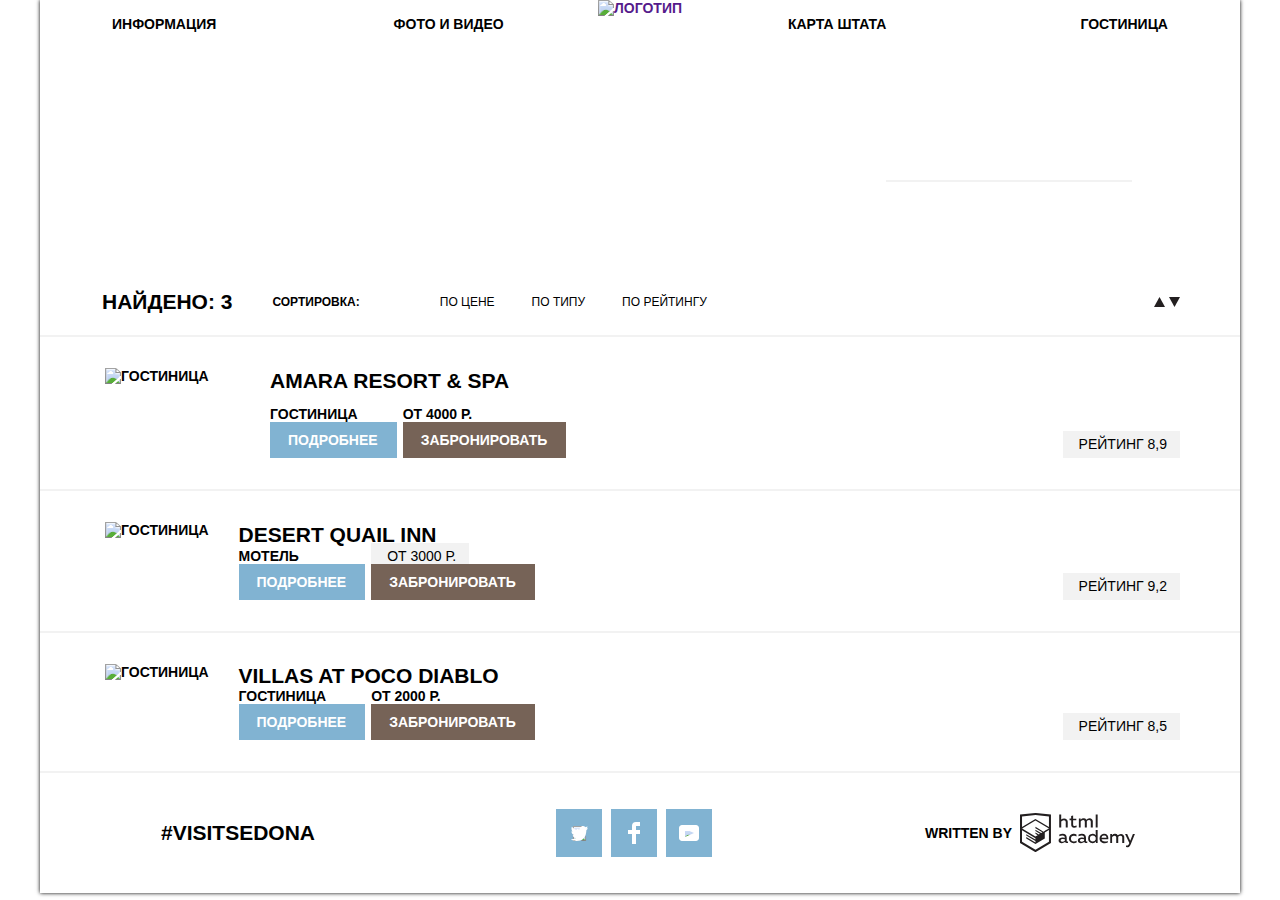
==== catalog.html @ 998e709a "Проект Седона" ====
<!doctype html>
<html lang="en">
<head>
    <meta charset="UTF-8">
    <meta name="viewport"
          content="width=device-width, user-scalable=no, initial-scale=1.0, maximum-scale=1.0, minimum-scale=1.0">
    <meta http-equiv="X-UA-Compatible" content="ie=edge">
    <title>Catalog</title>
    <link rel="stylesheet" href="css/style.css">
</head>
<body>
<div class="container">
<header class="main-header">
    <nav class="header-navigator">
        <a href=""><img class="header-image" src="img/logo/logo.png" alt="логотип"></a>
        <ul class="header-menu">
            <li class="header-menu-item"><a href="#">информация</a></li>
            <li class="header-menu-item"><a href="#">фото и видео</a></li>
            <li class="header-menu-item"><a href="#">карта штата</a></li>
            <li class="header-menu-item"><a href="#">гостиница</a></li>
        </ul>
    </nav>
</header>
<main class="main-catalog">
<section class="filter">
    <form class="catalog-form" action="">
    <div class="filter-form first">
        <fieldset class="filter-form-border">
            <label class="filter-form-title">инфраструктура:</label>
            <table class="filter-table">
                <tr class="filter-table-row">
                    <td class="table-row">
                        <label class="label-pool">
                        <input class="table-row-input" type="checkbox">
                        <span class="table-row-span"></span>
                    бассейн
                        </label>
                    </td>
                </tr>
                <tr class="filter-table-row">
                    <td class="table-row">
                        <label class="label-parking">
                            <input class="table-row-input" type="checkbox">
                        <span class="table-row-span"></span>
                        парковка
                        </label>
                    </td>
                </tr>
                <tr class="filter-table-row">
                    <td class="table-row">
                        <label class="label-net">
                        <input id="net" class="table-row-input" type="checkbox">
                        <span class="table-row-span"></span>
                        WI-Fi
                        </label>
                    </td>
                </tr>
            </table>
        </fieldset>
    </div>
    <div class="filter-form second">
        <fieldset class="filter-form-border">
            <legend align="left" class="filter-form-title">тип жилья:</legend>
            <table class="filter-table">
                <tr class="filter-table-row">
                    <td>
                        <label class="label-hotel">
                        <input class="table-row-input" type="checkbox">
                    <span class="table-row-span"></span>
                    гостиница
                        </label>
                    </td>
                </tr>
                <tr class="filter-table-row">
                    <td>
                        <label class="label-motel">
                        <input class="table-row-input" type="checkbox">
                        <span class="table-row-span"></span>
                        мотель
                        </label>
                    </td>
                </tr>
                <tr class="filter-table-row">
                    <td>
                        <label class="label-apartments">
                        <input  class="table-row-input" type="checkbox">
                        <span class="table-row-span"></span>
                        апартаменты
                        </label>
                    </td>
                </tr>
            </table>
        </fieldset>
    </div>
    <div class="filter-form third">
        <fieldset class="filter-form-border">
            <label for="range" class="filter-form-title">стоимость в сутки (р):</label>
            <div class="filter-form-wrapper">
            <table class="filter-controls">
                <tr class="filter-controls-row">
                    <td class="filter-controls-column min"></td>
                    <td class="filter-controls-column max"></td>
                </tr>
            </table>
            </div>
            <input id="range" min="0" max="10000" class="filter-form-range" type="range"><br>
            <button class="filter-form-button">показать</button>
        </fieldset>
    </div>
    </form>
</section>
<section class="sort">
    <b class="sort-title">Найдено: <span class="sort-title-quantity">3</span></b>
    <h2 class="sort-subhead">сортировка:</h2>
    <table class="sort-list">
        <tr>
            <td class="sort-item">
                <input class="sort-list-input" id="price-sort" type="radio">
                <label class="sort-list-label" for="price-sort">по цене</label>
            </td>
            <td class="sort-item">
                <input class="sort-list-input" id="type-sort" type="radio">
                <label class="sort-list-label" for="type-sort">по типу</label>
            </td>
            <td class="sort-item">
                <input class="sort-list-input" type="radio" id="raiting-sort">
                <label class="sort-list-label" for="raiting-sort">по рейтингу</label>
            </td>
        </tr>
    </table>
    <ul class="sort-menu">
        <li><a href="#"><svg xmlns="http://www.w3.org/2000/svg" width="11" height="10" viewBox="0 0 11 10"><path fill="#231F20" d="M5.5 0L0 10h11z"/></svg></a></li>

        <li><a href="#"><svg xmlns="http://www.w3.org/2000/svg" width="11" height="10" viewBox="0 0 11 10"><path fill="#231F20" d="M5.5 10L0 0h11"/></svg></a></li>
    </ul>

</section>
<section class="result">
    <ul class="research-list">
        <li class="item-list">
            <img class="item-list-pic" src="img/pics/hotel.png" width="135" height="90" alt="гостиница">
            <div class="item-wrapper-left">
                <h2 class="wrapper-state">amara resort & spa</h2>
                <div class="inside-wrapper">
                <div class="item-wrapper-description">
                    <span>гостиница</span><br>
                    <button class="item-button details">подробнее</button>
                </div>
                <div class="item-wrapper-description">
                    <span>от 4000 р.</span><br>
                    <button class="item-button book">забронировать</button>
                </div>
                </div>
            </div>
            <div class="item-wrapper-right">
                <ul class="wrapper-left-menu">
                    <li class="left-menu-item"></li>
                    <li class="left-menu-item"></li>
                    <li class="left-menu-item"></li>
                    <li class="left-menu-item"></li>
                </ul>
                <span class="item-raiting">рейтинг 8,9</span>
            </div>
        </li>
        <li class="item-list">
            <img src="img/pics/motel.png" alt="гостиница">
            <div class="item-wrapper-left">
                <h2 class="wrapper-state">desert quail inn</h2>
                <div class="inside-wrapper">
                    <div class="item-wrapper-description">
                        <span>мотель</span><br>
                        <button class="item-button details">подробнее</button>
                    </div>
                    <div class="item-wrapper-description">
                        <span class="item-raiting">от 3000 р.</span><br>
                        <button class="item-button book">забронировать</button>
                    </div>
                </div>
            </div>
            <div class="item-wrapper-right">
                <ul class="wrapper-left-menu">
                    <li class="left-menu-item"></li>
                    <li class="left-menu-item"></li>
                    <li class="left-menu-item"></li>
                </ul>
                <span class="item-raiting">рейтинг 9,2</span>
            </div>
        </li>
        <li class="item-list">
            <img src="img/pics/apartament.png" alt="гостиница">
            <div class="item-wrapper-left">
                <h2>villas at poco diablo</h2>
                <div class="inside-wrapper">
                    <div class="item-wrapper-description">
                        <span>гостиница</span><br>
                        <button class="item-button details">подробнее</button>
                    </div>
                    <div class="item-wrapper-description">
                        <span>от 2000 р.</span><br>
                        <button class="item-button book">забронировать</button>
                    </div>
                </div>
            </div>
            <div class="item-wrapper-right">
                <ul class="wrapper-left-menu">
                    <li class="left-menu-item"></li>
                    <li class="left-menu-item"></li>
                </ul>
                <span class="item-raiting">рейтинг 8,5</span>
            </div>
        </li>
    </ul>
</section>
</main>
    <footer class="main-footer">
        <div class="footer-LeftColumn column-size">
            <p class="footer-address">#visitsedona</p>
        </div>
        <div class="footer-CenterColumn column-size">
            <ul class="footer-menu">
                <li class="footer-menu-item">
                    <a href="https://twitter.com/explore">
                    <svg xmlns="http://www.w3.org/2000/svg" xmlns:xlink="http://www.w3.org/1999/xlink" width="17" height="15" viewBox="0 0 17 15">
                        <image overflow="visible" width="17" height="15" xlink:href="t.png"/><path fill="#FFF" d="M10.95.144c1.685-.496 2.984.27 3.577 1.179.673-.231 1.331-.481 2.011-.708a2.345 2.345 0 0 1-.857 1.768c.685.17 1.304-.491 1.304-.491-.169 1-1.006
                 1.788-1.563 2.024-.231 6.75-3.175 11.217-10.077 11.082h-.446c-.41 0-4.164-.46-4.898-1.887 2.271.196 3.893-.422 4.693-1.177-.96-.3-2.679-.477-2.979-2.95.349.106.564.228 1.19.119C1.705 8.247.374 7.53.448 5.33c.285.328 1.067.536 1.34.472C1.085 5.561-.182 2.442.894.85c1.818 1.854 3.735 3.606 7.152 3.773C8.254 2.33 9.183.793 10.95.144z"/></svg>
                    </a>
                </li>
                <li class="footer-menu-item">
                    <a href="https://www.facebook.com/">
                    <svg xmlns="http://www.w3.org/2000/svg" width="12" height="22" viewBox="0 0 12 22">
                        <path fill="#FFF" d="M12 4V0H8a4 4 0 0 0-4 4v4H0v4h4v10h4V12h4V8H8V4h4z"/></svg>
                    </a>
                </li>
                <li class="footer-menu-item">
                    <a href="https://www.youtube.com">
                    <svg xmlns="http://www.w3.org/2000/svg"
                         xmlns:xlink="http://www.w3.org/1999/xlink" width="20" height="16" viewBox="0 0 20 16"><image overflow="visible" width="20" height="16" xlink:href="youtube.png"/>
                        <path fill="#FFF" d="M17 0H3C1.35 0 0 1.35 0 3v10c0 1.65 1.35 3 3 3h14c1.65 0 3-1.35 3-3V3c0-1.65-1.35-3-3-3zM6.027 11.998V4.002L15.014 8l-8.987 3.998z"/></svg>
                    </a>
                </li>
            </ul>
        </div>
        <div class="footer-RightColumn column-size">
            <span>written by</span>
            <div class="RightColumn-wrapper">
                <a href="https://learn.javascript.ru/">
                <svg id="Layer_1" data-name="Layer 1" xmlns="http://www.w3.org/2000/svg" viewBox="0 0 108.08 36.85"><title>logo-htmlacademy-small1</title><path d="M44.61,26.88a2,2,0,0,0,.55-0.1v1.33a3.25,3.25,0,0,1-1.18.21,1.67,1.67,0,0,1-1.67-1,4.84,4.84,0,0,1-3.14,1.08c-1.51,0-2.91-.83-2.91-2.55,0-2.13,2-2.79,3.71-2.79a11.08,11.08,0,0,1,2.17.25v-0.3c0-1-.76-1.77-2.19-1.77a7.42,7.42,0,0,0-3,.64v-1.7a10.21,10.21,0,0,1,3.19-.55c2.36,0,3.81,1.12,3.81,3.65v3a0.54,0.54,0,0,0,.49.59h0.17Zm-6.44-1.13A1.35,1.35,0,0,0,39.63,27h0.11a3.39,3.39,0,0,0,2.41-1V24.58a9.72,9.72,0,0,0-1.81-.21c-1,0-2.16.33-2.16,1.38h0Zm12.36-6.11a5,5,0,0,1,2.57.64V22a4.08,4.08,0,0,0-2.3-.7,2.75,2.75,0,1,0,0,5.49,5,5,0,0,0,2.43-.64v1.71a6.27,6.27,0,0,1-2.76.57A4.21,4.21,0,0,1,46,24.51q0-.21,0-0.41a4.32,4.32,0,0,1,4.18-4.46h0.38Zm12.17,7.24a2,2,0,0,0,.55-0.1v1.33a3.25,3.25,0,0,1-1.18.21,1.67,1.67,0,0,1-1.67-1,4.84,4.84,0,0,1-3.14,1.08c-1.51,0-2.91-.83-2.91-2.55,0-2.13,2-2.79,3.71-2.79a11.08,11.08,0,0,1,2.17.25v-0.3c0-1-.76-1.77-2.19-1.77a7.42,7.42,0,0,0-3,.64v-1.7a10.21,10.21,0,0,1,3.19-.55c2.36,0,3.81,1.12,3.81,3.65v3a0.54,0.54,0,0,0,.49.59h0.17Zm-6.44-1.13A1.35,1.35,0,0,0,57.73,27h0.11a3.39,3.39,0,0,0,2.41-1V24.58a9.72,9.72,0,0,0-1.81-.21c-1.06,0-2.16.33-2.16,1.38h0ZM73,16V28.2H71.35V26.88a3.88,3.88,0,0,1-3.19,1.54,4.4,4.4,0,0,1,0-8.78,3.81,3.81,0,0,1,3,1.3V16H73Zm-4.53,5.22a2.76,2.76,0,1,0,0,5.52A2.86,2.86,0,0,0,71.15,25V23A2.91,2.91,0,0,0,68.49,21.27ZM79,19.64c3.31,0,4.46,2.68,3.92,5.09H76.7c0.21,1.5,1.67,2.11,3.19,2.11a6.11,6.11,0,0,0,2.64-.59v1.6a7.14,7.14,0,0,1-3,.57C77,28.42,74.78,27,74.78,24a4.18,4.18,0,0,1,4-4.39H79Zm0.09,1.54a2.28,2.28,0,0,0-2.44,2.1v0.06H81.3A2,2,0,0,0,79.13,21.18Zm5.73,7V19.87h1.65v1a3.81,3.81,0,0,1,2.78-1.27A2.86,2.86,0,0,1,91.89,21a4.12,4.12,0,0,1,2.91-1.33A3.06,3.06,0,0,1,98,23V28.2h-1.9V23.05a1.59,1.59,0,0,0-1.42-1.75H94.42a2.8,2.8,0,0,0-2.07,1.12V28.2h-1.9V23.05A1.59,1.59,0,0,0,89,21.31H88.8a3,3,0,0,0-2.21,1.29v5.63H84.86Zm21.31-8.33h1.9l-3.91,9.46c-0.9,2.17-2.09,2.86-3.35,2.86a4.76,4.76,0,0,1-1.1-.14V30.46a2.86,2.86,0,0,0,.85.12c0.9,0,1.58-.64,2.07-1.9l0.17-.42-4-8.4h2l2.86,6.29ZM38.73,1.46V6.22a3.81,3.81,0,0,1,2.7-1.14,3.25,3.25,0,0,1,3.44,3.4v5.15H43V8.72a1.81,1.81,0,0,0-1.61-2h-0.3a2.93,2.93,0,0,0-2.32,1.39v5.52h-1.9V1.46h1.9ZM49.94,2.31v3h3V6.91h-3v3.81c0,1.1.5,1.46,1.58,1.46a4.49,4.49,0,0,0,1.69-.33v1.6A6.8,6.8,0,0,1,51,13.8a2.55,2.55,0,0,1-2.86-2.74V6.89H46.58V5.26h1.5V2.74Zm5.4,11.31V5.28H57v1A3.81,3.81,0,0,1,59.77,5a2.86,2.86,0,0,1,2.6,1.33A4.12,4.12,0,0,1,65.28,5,3.06,3.06,0,0,1,68.44,8.4v5.21h-1.9V8.46a1.59,1.59,0,0,0-1.42-1.75H64.89a2.8,2.8,0,0,0-2.07,1.12v5.78h-1.9V8.46A1.59,1.59,0,0,0,59.5,6.71H59.27A3,3,0,0,0,57.06,8v5.63H55.34ZM71.17,1.45H73V13.6H71.17V1.45ZM14.71,0H14.55L0,1.54V28.21l14.55,8.66,14.55-8.66V1.54Zm12.5,27.1L14.55,34.64,1.9,27.12V16.18l12.59,7.5V25L5.86,19.9v1.31l8.68,5.21v1.39L5.87,22.65V24l8.68,5.21,8.75-5.24V18.31L27.2,16V27.12Zm0-12.53-3.48,2-1.6,1L14.51,13v1.31L21,18.23H21l-0.14.09-1,.54-5.37-3.2V17l4.24,2.52-1,.67-3.2-1.9v1.31l2.1,1.24L14.5,22.1,2,14.65,14.51,7.11Zm0-1.32L14.49,5.76,1.91,13.25v-10L14.56,1.92,27.21,3.25v10h0Z" transform="translate(0 -0.02)" fill="#231f20"/></svg>
                </a>
            </div>
        </div>

    </footer>
</div>
<script src="js/catalog.js"></script>
</body>
</html>
---- css/style.css ----
*{
    margin:0;
    padding:0;
}

body{
    margin:0;
    padding:0;
    font-family:"PT Sans","Arial",sans-serif;
    font-size:14px;
    font-weight: 700;
    text-transform: uppercase;
}

.wrapper{
    width:1200px;
    min-height: 300px;
    margin:auto;
    box-shadow:0 0 13px 0;
}

.main-header{
    width:100%;
}

.header-navigator{
    width:88%;
    position:relative;
    margin:auto;
}

.header-menu{
    width:100%;
    display: flex;
    justify-content: space-between;
}

.header-menu-item{
    width:20%;
    padding-top: 11px;
    padding-bottom: 11px;
}

.header-menu-item a{
    cursor:pointer;
}

.header-menu-item:nth-child(3){
    text-align:right;
}

.header-menu-item:nth-child(4){
text-align:right;
}

.header-image{
    position:absolute;
    left:50%;
    transform: translateX(-50%);
    z-index: 10;
}

.header-menu-item{
    list-style: none;
}

.header-menu-item a{
    text-decoration:none;
    font-family: "PT Sans", sans-serif;
    font-size:14px;
    line-height: 26px;
    color:rgb(0,0,0);

}
.welcome{
    width: 100%;
    position:relative;
    z-index: 0;
    min-height:509px;
    background: url("../img/logo/welcome.png") no-repeat center,
    url("../img/backgrounds/Shape.png") no-repeat bottom,
    url("../img/backgrounds/back.png");

}


.advantages-introduction{
    font-family:"PT Sans",sans-serif;
    font-size: 21px;
    line-height: 26px;
    color:rgb(0,0,0);
    padding-top: 61px;
    padding-bottom:25px;
    text-align:center;
}

.advantages-reasons{
    font-family: "PT Sans", sans-serif;
    font-size:14px;
    line-height: 26px;
    font-weight: normal;
    text-align: center;
    padding-bottom:50px;
}

.advantages-list{
    list-style-type: none;
    margin:0;
    padding:0;
    display: flex;
    flex-wrap:wrap;
}

.advantages-list-item{
    width:100%;
    display: flex;
    flex-direction: row;
    flex-wrap:wrap;
}


.list-item-text{
  width:33%;
    background-color:rgb(129,179,210);
    padding-top: 46px;
    text-align:center;

}

.item-text-wrapper{
   color:white;
    width:281px;
    height:146px;
    margin: auto;
    display: flex;
    padding-bottom:64px;
    flex-direction:column;
    justify-content: space-between;
}

.text-wrapper-state{
    font-family: "PT Sans", sans-serif;
    line-height:26px;
    font-size:21px;
}

.text-wrapper-number{
    font-family: "PT Sans", sans-serif;
    font-size:14px;
    line-height: 21px;
    font-weight: normal;
}

.text-wrapper-number::before{
    content: '- ';
}

.text-wrapper-number::after{
    content:' -';
}

.text-wrapper-description{
    font-family:"PT Sans",sans-serif;
    font-size:14px;
    line-height: 21px;
    font-weight: normal;
}

.list-item-picture{
    width:67%;
    height: 256px;
  background: url("../img/backgrounds/saloon.png") no-repeat;
    background-size:100%;
}

.advantages-sublist{
    list-style-type: none;
    width:100%;
    display: flex;
}

.sublist-size{
    height: 332px;
}

.advantages-size{
    height:256px;
    background-color: rgb(238,238,238);
}


.sublist-item{
    width:33.3%;
    text-align:center;
    padding-top: 60px;
    box-sizing: border-box;
}

.sublist-item-container{
    width:252px;
    height: 81px;

    margin: 32px auto;
    display: flex;
    flex-direction: column;
    justify-content: space-between;
}

.sublist-item-wrapper{
    width:208px;
    height:143px;
    margin:auto;
    display: flex;
    flex-direction:column;
    justify-content: space-between;
}


.curiosity{
    min-height:293px;
    background-color: rgb(255,255,255);
    text-align: center;

    box-sizing: border-box;
    padding-top:58px;
}

.curiosity-wrapper{
    width:434px;
    min-height:96px;
    display: flex;
    flex-direction: column;
    justify-content: space-between;
    margin: auto;
}

.curiosity-state{
    font-family:"PT Sans",sans-serif;
    font-size:30px;
    line-height: 36px;
}

.curiosity-text{
    font-weight: normal;
}

.button{
    font-family: "PT Sans", sans-serif;
    font-size: 21px;
    line-height: 26px;
    text-transform: uppercase;
    font-weight:normal;
    padding:35px 137px;
    background-color:rgb(118,99,87);
    color:rgb(255,255,255);
    margin-top:39px;
    cursor:pointer;
    border:none;
}

.button:hover{
    background-color:rgb(96,78,67);
}

.button:active{
    background-color: rgb(80,62,51);
}

.section-form{
    position:absolute;
    background-color: rgb(255,255,255);
    width: 568px;
    height: 395px;
    left:50%;
    transform:translateX(-50%);
    z-index:1;
    box-shadow: 0 0 4px 0 black;
    box-sizing:border-box;
    padding:55px;
}

.form-search-none{
    display: none;
}




.form-search{
    width:459px;
    min-height: 173px;
}

.field-wrapper{
    min-height: 38px;

    margin:0;
    display: flex;
    align-items: center;
    position: relative;
}

.field-wrapper:nth-child(2){
    margin-top: 29px;
}

.field-wrapper:nth-child(3){
    margin-top: 29px;
    width: 49%;
    display: inline-flex;
    vertical-align: bottom;
}

.field-wrapper:nth-child(4){
    width:49%;
    display: inline-flex;
    vertical-align:bottom;
}

.btn{
    width: 38px;
    height: 38px;
    background-color:rgb(238,238,238);
}

.flex{
    display: flex;
}

.search-label{
    width:114px;
}

.kids{
    text-align:center;
}

.feedback-field{
    flex-grow:1;
    height: 38px;
    border:none;
    background:rgb(238,238,238);
    text-transform: uppercase;
    font-weight: bold;
    font-family: "PT Sans", sans-serif;
    font-size: 14px;
    box-sizing: border-box;
    padding-left: 6px;
}

.inner-wrapper{
    flex-grow: 1;
    height: 38px;

    display: flex;
}

.inner-wrapper-btn{
    width:36px;
    height: 38px;
    background-color: rgb(238,238,238);
    display: flex;
    align-items: center;
    justify-content: center;
    border:none;
    position: relative;
    z-index: 2;
}

.inner-wrapper-btn:hover{
   cursor: pointer;
    box-shadow: 0 0 3px 0 black;
}

.inner-wrapper-input{
    width:36px;
    height: 38px;
    text-align: center;
    background-color: rgb(238,238,238);
    border:none;
    position:relative;
    z-index: 1;
}

.feedback-field-date{
    padding:0 9px;
}

.calendar{
    position:absolute;
    border:none;
    right:8px;
}


.form-button{

    padding: 17px 197px 22px 196px;
    background-color:rgb(129,179,210);
    font-family: "PT Sans", sans-serif;
    font-size: 21px;
    text-transform: uppercase;
    color:rgb(255,255,255);
    line-height: 26px;
    margin-top: 54px;
}

.map{
    min-height:476px;
    position:relative;
    z-index: 0;
}

.main-footer{
    width:100%;
    display: flex;
    background-color: white;
    min-height: 120px;
}

.column-size{
    width:33%;
    display: flex;
    align-items: center;
    justify-content: center;

}

.footer-address{
    font-size: 21px;
    font-weight: bold;
    line-height:120px;
}

.footer-menu{
    width:156px;
    min-height: 48px;
    display:flex;
    flex-direction: row;
    justify-content: space-between;
}

.footer-menu-item{
    list-style: none;
    background-color:rgb(129,179,210);
    width:46px;
    height: 48px;
}

.footer-menu-item:hover{
    background-color: rgb(102,158,192);
}

.footer-menu-item:active{
    background-color: rgb(84,150,189);
}

.footer-menu-item a{
    width:100%;
    height: 100%;
    display: flex;
    justify-content: center;
    align-items: center;
}

.logo-academy:hover{
fill:rgb(80,80,65);
}

.RightColumn-wrapper{
    width:115px;
    height:41px;
    margin-left: 8px;
}

/*-----------------------------------------------------------*/
/*catalog-content*/

.container{
    width: 1200px;
    margin:auto;
    box-shadow: 0 0 4px 0;
}


.filter{
   width:100%;
    background: url("../img/backgrounds/catalogBack.png") no-repeat;
    box-sizing: border-box;
    padding-top:31px;
    padding-bottom: 31px;
    padding-left:73px;
    padding-right:73px;
}

.catalog-form{
    display: flex;
}


.filter-form-border{
    font-family: "PT Sans", sans-serif;
    font-size:16px;
    line-height: 21px;
    color:white;
    border:none;
    text-align: center;
}

.filter-form{
    border:none;
}


.filter-form-range{
    -webkit-appearance: none;
    -moz-appearance: none;
    margin-bottom: 24px;
    height: 2px;
    width: 246px;
    background-color:rgb(242,242,242);
    cursor:pointer;
    outline: none;
}

.filter-form-range::-webkit-slider-thumb{
    -webkit-appearance: none;
    width:20px;
    height: 23px;
    background: url('../svg/filter-button.svg');
    border:none;
}

.filter-form-range::-moz-range-thumb{
    width:20px;
    height: 23px;
    background: url('../svg/filter-button.svg');
    border:none;
}

.filter-form-range::-moz-range-progress{
    background-color: rgb(255,255,255);
}

.filter-form-range::-moz-range-track{
    background-color: rgb(136,127,126);
}

.filter-form-button{
    background-color: transparent;
    border:2px solid white;
    border-radius:2px;
    color:white;
    font-family: "PT Sans", sans-serif;
    font-size:14px;
    line-height: 21px;
    text-transform: uppercase;
    min-width:133px;
    min-height: 32px;
    cursor:pointer;
}

.filter-table-row td{
   padding-top: 15px;
}

.filter-table-row label{
    cursor: pointer;
}

.table-row-input{
    -webkit-appearance: none;
    -moz-appearance: none;
    cursor:pointer;
}

.table-row-input:checked +.table-row-span{
    background:url('../svg/checkbox-on.svg');
}

.table-row-span{
    position:absolute;
    width:27px;
    height: 23px;
    cursor:pointer;
    background:url("../svg/checkbox-off.svg") no-repeat;
   margin-left: -30px;
}


.table-row-span:checked{
    background:url('../svg/checkbox-on.svg');
}


.label-pool{
    margin-left: 10px;
}

.label-parking{
    margin-left: 20px;
}

.label-net{
    margin-left: -30px;
}

.label-hotel{
    margin-left: 5px;
}

.label-motel{
    margin-left:-28px;
}

.label-apartments{
    margin-left: 30px;
}

.filter-form-title{
    display: block;
    margin-bottom: 10px;
    margin-right:105px;
    font-family: "PT Sans", sans-serif;
    font-size: 16px;
}

.second{
    margin-left: 140px;
}

.third{
    margin-left: auto;
}



.filter-form-wrapper{
    min-width:314px;
    height: 32px;
    border:1px solid white;
    display: flex;
    margin-bottom: 22px;
}

.filter-controls{
    width:100%;
    height: 90%;
    align-self: center;
}



.filter-controls-row{

}

.filter-controls-column{
    width: 50%;
    height: 100%;
}

.filter-controls-column:nth-child(1){
    border-right:1px solid white;
}

.sort{
    display: flex;
    align-items: center;
    padding-top: 20px;
    padding-left:62px;
    padding-right: 60px;
    padding-bottom:20px;
}

.sort-title{
    font-family: "PT Sans", sans-serif;
    font-size: 21px;
    line-height: 26px;
    text-transform: uppercase;
}

.sort-subhead{
    font-family:"PT Sans",sans-serif;
    font-size:12px;
    line-height: 18px;
    margin-left: 40px;
}

.sort-list{
border:none;
    margin-left:43px;
}

.sort-item{
    padding-left:35px;
}

.sort-list-label {
    font-family: "PT Sans", sans-serif;
    font-size:12px;
    line-height: 18px;
    font-weight: normal;
}

.sort-list-input{
    display: none;
}


.sort-menu{
margin-left: auto;
}


.sort-menu li{
    display: inline-block;
}


.item-list{
    display:flex;
    padding-top:31px;
    padding-bottom: 31px;
    padding-left:65px;
    border-bottom: 2px solid #f2f2f2;
    padding-right: 60px;
}

.item-list:nth-child(1){
border-top:2px solid #f2f2f2;
}


.item-wrapper-left,
.item-wrapper-right
{
    display: flex;
    flex-direction: column;
    justify-content: space-between;


}


.item-wrapper-left{
margin-right: auto;
    margin-left: 30px;
}


.wrapper-state{
    font-family: "PT Sans", sans-serif;
    font-size:21px;
    line-height: 26px;

}

.inside-wrapper{
    display: flex;
}

.item-button {
}

.details{
    background-color: rgb(129,179,210);
   font-family: "PT Sans", sans-serif;
    font-size: 14px;
    font-weight: bold;
    line-height: 21px;
    text-transform: uppercase;
    color:white;
    padding:8px 19px 7px 18px;
}

.details:hover{
    background-color: rgb(102,158,192);
}

.details:active{
    background-color:rgb(84,150,189);
}

.book{
    background-color: rgb(118,99,87);
    font-family: "PT Sans", sans-serif;
    font-size: 14px;
    font-weight: bold;
    line-height: 21px;
    text-transform: uppercase;
    color:white;
    padding:8px 19px 7px 18px;
}

.book:hover{
    background-color: rgb(96,78,67);
}

.book:active{
    background-color:rgb(80,62,51);
}


.item-wrapper-description button{
    border:none;
}

.item-wrapper-description button:hover{
    cursor:pointer;
}


.item-wrapper-description:nth-child(2){
    margin-left: 6px;
}

.item-button

.item-wrapper-left{
    font-family: "PT Sans", sans-serif;
    font-size:14px;
    line-height: 21px;
    font-weight: normal;
}

.wrapper-left-menu{
    display: flex;
    list-style: none;
    background-repeat: no-repeat;
    background-position: center;

    align-self: flex-end;
}

.left-menu-item{
    width: 18px;
    height: 17px;
    background:url("../svg/star.svg");
    margin-left: 5px;

}


.item-raiting{
    background-color:rgb(242,242,242);
    font-weight: normal;
    padding:5px 13px 6px 16px;
}
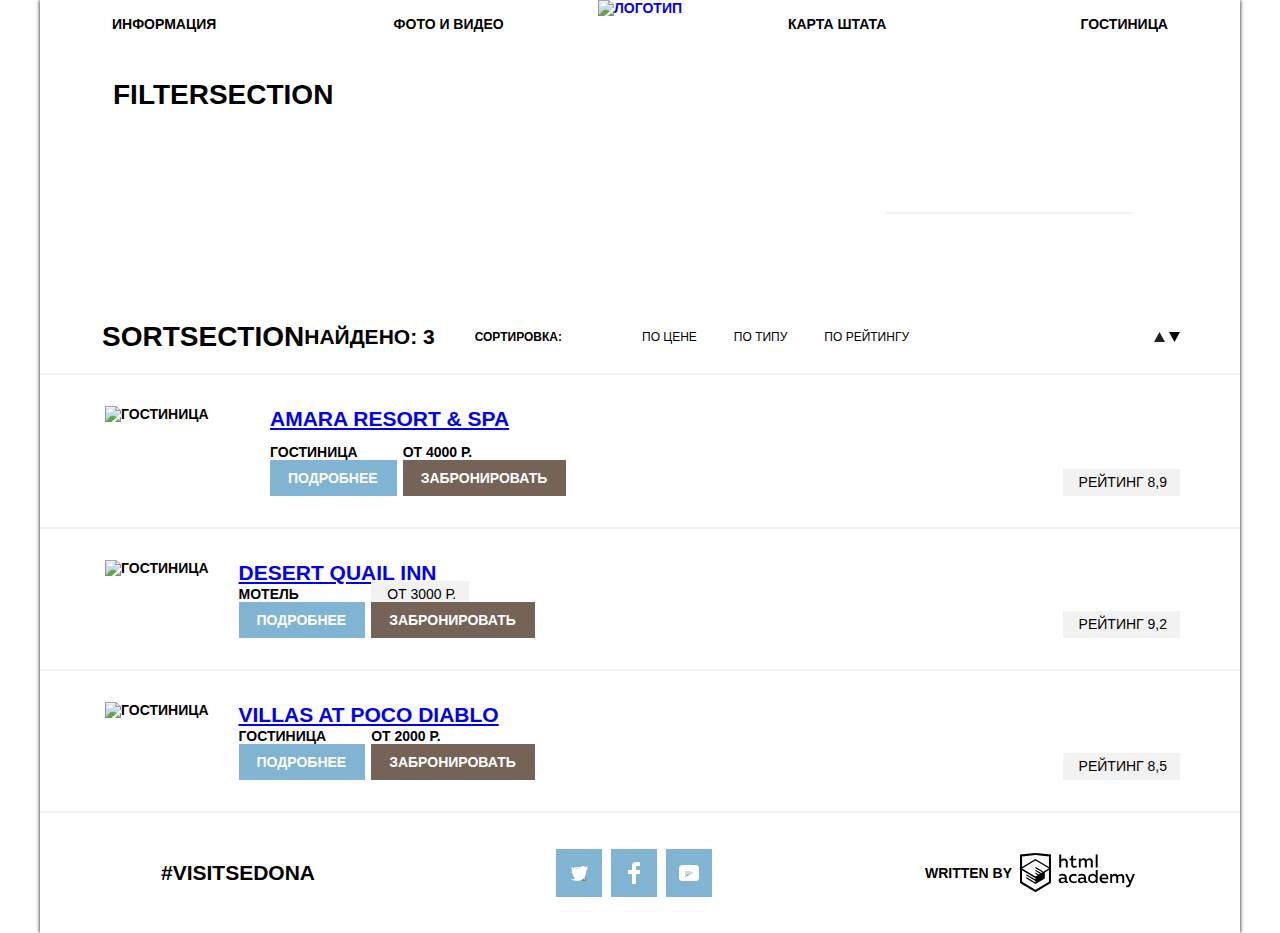
==== commit b50e4b23: "last differ" ====
--- a/catalog.html
+++ b/catalog.html
@@ -12,18 +12,27 @@
 <div class="container">
 <header class="main-header">
     <nav class="header-navigator">
-        <a href=""><img class="header-image" src="img/logo/logo.png" alt="логотип"></a>
+        <a href="file:///C:/Users/79032/Desktop/alex-sedona/index.html#"><img class="header-image" src="img/logo/logo.png" alt="логотип"></a>
         <ul class="header-menu">
-            <li class="header-menu-item"><a href="#">информация</a></li>
-            <li class="header-menu-item"><a href="#">фото и видео</a></li>
-            <li class="header-menu-item"><a href="#">карта штата</a></li>
-            <li class="header-menu-item"><a href="#">гостиница</a></li>
+            <li class="header-menu-item">
+                <a class="header-menu-item__reference" href="#">информация</a>
+            </li>
+            <li class="header-menu-item">
+                <a class="header-menu-item__reference" href="#">фото и видео</a>
+            </li>
+            <li class="header-menu-item">
+                <a class="header-menu-item__reference" href="#">карта штата</a>
+            </li>
+            <li class="header-menu-item">
+                <a class="header-menu-item__reference" href="#">гостиница</a>
+            </li>
         </ul>
     </nav>
 </header>
 <main class="main-catalog">
 <section class="filter">
-    <form class="catalog-form" action="">
+    <h1 class="visually-hidden">FilterSection</h1>
+    <form class="catalog-form" action="#">
     <div class="filter-form first">
         <fieldset class="filter-form-border">
             <label class="filter-form-title">инфраструктура:</label>
@@ -33,7 +42,7 @@
                         <label class="label-pool">
                         <input class="table-row-input" type="checkbox">
                         <span class="table-row-span"></span>
-                    бассейн
+                            бассейн
                         </label>
                     </td>
                 </tr>
@@ -60,7 +69,7 @@
     </div>
     <div class="filter-form second">
         <fieldset class="filter-form-border">
-            <legend align="left" class="filter-form-title">тип жилья:</legend>
+            <legend  class="filter-form-title">тип жилья:</legend>
             <table class="filter-table">
                 <tr class="filter-table-row">
                     <td>
@@ -110,6 +119,7 @@
     </form>
 </section>
 <section class="sort">
+    <h1 class="visually-hidden">SortSection</h1>
     <b class="sort-title">Найдено: <span class="sort-title-quantity">3</span></b>
     <h2 class="sort-subhead">сортировка:</h2>
     <table class="sort-list">
@@ -129,18 +139,28 @@
         </tr>
     </table>
     <ul class="sort-menu">
-        <li><a href="#"><svg xmlns="http://www.w3.org/2000/svg" width="11" height="10" viewBox="0 0 11 10"><path fill="#231F20" d="M5.5 0L0 10h11z"/></svg></a></li>
-
-        <li><a href="#"><svg xmlns="http://www.w3.org/2000/svg" width="11" height="10" viewBox="0 0 11 10"><path fill="#231F20" d="M5.5 10L0 0h11"/></svg></a></li>
+        <li>
+            <a href="#">
+            <svg xmlns="http://www.w3.org/2000/svg" width="11" height="10" viewBox="0 0 11 10">
+                <path class="sign up" fill="#231F20" d="M5.5 0L0 10h11z"/>
+            </svg>
+        </a>
+        </li>
+        <li>
+            <a href="#">
+                <svg xmlns="http://www.w3.org/2000/svg" width="11" height="10" viewBox="0 0 11 10">
+                    <path class="sign up" fill="" d="M5.5 10L0 0h11"/>
+                </svg>
+            </a>
+        </li>
     </ul>
-
 </section>
 <section class="result">
     <ul class="research-list">
         <li class="item-list">
             <img class="item-list-pic" src="img/pics/hotel.png" width="135" height="90" alt="гостиница">
             <div class="item-wrapper-left">
-                <h2 class="wrapper-state">amara resort & spa</h2>
+                <a href="#" class="wrapper-state">amara resort & spa</a>
                 <div class="inside-wrapper">
                 <div class="item-wrapper-description">
                     <span>гостиница</span><br>
@@ -165,7 +185,7 @@
         <li class="item-list">
             <img src="img/pics/motel.png" alt="гостиница">
             <div class="item-wrapper-left">
-                <h2 class="wrapper-state">desert quail inn</h2>
+                <a href="#" class="wrapper-state">desert quail inn</a>
                 <div class="inside-wrapper">
                     <div class="item-wrapper-description">
                         <span>мотель</span><br>
@@ -189,7 +209,7 @@
         <li class="item-list">
             <img src="img/pics/apartament.png" alt="гостиница">
             <div class="item-wrapper-left">
-                <h2>villas at poco diablo</h2>
+                <a href="#" class="wrapper-state">villas at poco diablo</a>
                 <div class="inside-wrapper">
                     <div class="item-wrapper-description">
                         <span>гостиница</span><br>
@@ -220,8 +240,10 @@
             <ul class="footer-menu">
                 <li class="footer-menu-item">
                     <a href="https://twitter.com/explore">
-                    <svg xmlns="http://www.w3.org/2000/svg" xmlns:xlink="http://www.w3.org/1999/xlink" width="17" height="15" viewBox="0 0 17 15">
-                        <image overflow="visible" width="17" height="15" xlink:href="t.png"/><path fill="#FFF" d="M10.95.144c1.685-.496 2.984.27 3.577 1.179.673-.231 1.331-.481 2.011-.708a2.345 2.345 0 0 1-.857 1.768c.685.17 1.304-.491 1.304-.491-.169 1-1.006
+                    <svg xmlns="http://www.w3.org/2000/svg" xmlns:xlink="http://www.w3.org/1999/xlink" width="17" height="15"
+                         viewBox="0 0 17 15">
+                        <image overflow="visible" width="17" height="15" xlink:href="t.png"/>
+                        <path class="footer-menu-item__logo" fill="white" d="M10.95.144c1.685-.496 2.984.27 3.577 1.179.673-.231 1.331-.481 2.011-.708a2.345 2.345 0 0 1-.857 1.768c.685.17 1.304-.491 1.304-.491-.169 1-1.006
                  1.788-1.563 2.024-.231 6.75-3.175 11.217-10.077 11.082h-.446c-.41 0-4.164-.46-4.898-1.887 2.271.196 3.893-.422 4.693-1.177-.96-.3-2.679-.477-2.979-2.95.349.106.564.228 1.19.119C1.705 8.247.374 7.53.448 5.33c.285.328 1.067.536 1.34.472C1.085 5.561-.182 2.442.894.85c1.818 1.854 3.735 3.606 7.152 3.773C8.254 2.33 9.183.793 10.95.144z"/></svg>
                     </a>
                 </li>
@@ -244,11 +266,14 @@
             <span>written by</span>
             <div class="RightColumn-wrapper">
                 <a href="https://learn.javascript.ru/">
-                <svg id="Layer_1" data-name="Layer 1" xmlns="http://www.w3.org/2000/svg" viewBox="0 0 108.08 36.85"><title>logo-htmlacademy-small1</title><path d="M44.61,26.88a2,2,0,0,0,.55-0.1v1.33a3.25,3.25,0,0,1-1.18.21,1.67,1.67,0,0,1-1.67-1,4.84,4.84,0,0,1-3.14,1.08c-1.51,0-2.91-.83-2.91-2.55,0-2.13,2-2.79,3.71-2.79a11.08,11.08,0,0,1,2.17.25v-0.3c0-1-.76-1.77-2.19-1.77a7.42,7.42,0,0,0-3,.64v-1.7a10.21,10.21,0,0,1,3.19-.55c2.36,0,3.81,1.12,3.81,3.65v3a0.54,0.54,0,0,0,.49.59h0.17Zm-6.44-1.13A1.35,1.35,0,0,0,39.63,27h0.11a3.39,3.39,0,0,0,2.41-1V24.58a9.72,9.72,0,0,0-1.81-.21c-1,0-2.16.33-2.16,1.38h0Zm12.36-6.11a5,5,0,0,1,2.57.64V22a4.08,4.08,0,0,0-2.3-.7,2.75,2.75,0,1,0,0,5.49,5,5,0,0,0,2.43-.64v1.71a6.27,6.27,0,0,1-2.76.57A4.21,4.21,0,0,1,46,24.51q0-.21,0-0.41a4.32,4.32,0,0,1,4.18-4.46h0.38Zm12.17,7.24a2,2,0,0,0,.55-0.1v1.33a3.25,3.25,0,0,1-1.18.21,1.67,1.67,0,0,1-1.67-1,4.84,4.84,0,0,1-3.14,1.08c-1.51,0-2.91-.83-2.91-2.55,0-2.13,2-2.79,3.71-2.79a11.08,11.08,0,0,1,2.17.25v-0.3c0-1-.76-1.77-2.19-1.77a7.42,7.42,0,0,0-3,.64v-1.7a10.21,10.21,0,0,1,3.19-.55c2.36,0,3.81,1.12,3.81,3.65v3a0.54,0.54,0,0,0,.49.59h0.17Zm-6.44-1.13A1.35,1.35,0,0,0,57.73,27h0.11a3.39,3.39,0,0,0,2.41-1V24.58a9.72,9.72,0,0,0-1.81-.21c-1.06,0-2.16.33-2.16,1.38h0ZM73,16V28.2H71.35V26.88a3.88,3.88,0,0,1-3.19,1.54,4.4,4.4,0,0,1,0-8.78,3.81,3.81,0,0,1,3,1.3V16H73Zm-4.53,5.22a2.76,2.76,0,1,0,0,5.52A2.86,2.86,0,0,0,71.15,25V23A2.91,2.91,0,0,0,68.49,21.27ZM79,19.64c3.31,0,4.46,2.68,3.92,5.09H76.7c0.21,1.5,1.67,2.11,3.19,2.11a6.11,6.11,0,0,0,2.64-.59v1.6a7.14,7.14,0,0,1-3,.57C77,28.42,74.78,27,74.78,24a4.18,4.18,0,0,1,4-4.39H79Zm0.09,1.54a2.28,2.28,0,0,0-2.44,2.1v0.06H81.3A2,2,0,0,0,79.13,21.18Zm5.73,7V19.87h1.65v1a3.81,3.81,0,0,1,2.78-1.27A2.86,2.86,0,0,1,91.89,21a4.12,4.12,0,0,1,2.91-1.33A3.06,3.06,0,0,1,98,23V28.2h-1.9V23.05a1.59,1.59,0,0,0-1.42-1.75H94.42a2.8,2.8,0,0,0-2.07,1.12V28.2h-1.9V23.05A1.59,1.59,0,0,0,89,21.31H88.8a3,3,0,0,0-2.21,1.29v5.63H84.86Zm21.31-8.33h1.9l-3.91,9.46c-0.9,2.17-2.09,2.86-3.35,2.86a4.76,4.76,0,0,1-1.1-.14V30.46a2.86,2.86,0,0,0,.85.12c0.9,0,1.58-.64,2.07-1.9l0.17-.42-4-8.4h2l2.86,6.29ZM38.73,1.46V6.22a3.81,3.81,0,0,1,2.7-1.14,3.25,3.25,0,0,1,3.44,3.4v5.15H43V8.72a1.81,1.81,0,0,0-1.61-2h-0.3a2.93,2.93,0,0,0-2.32,1.39v5.52h-1.9V1.46h1.9ZM49.94,2.31v3h3V6.91h-3v3.81c0,1.1.5,1.46,1.58,1.46a4.49,4.49,0,0,0,1.69-.33v1.6A6.8,6.8,0,0,1,51,13.8a2.55,2.55,0,0,1-2.86-2.74V6.89H46.58V5.26h1.5V2.74Zm5.4,11.31V5.28H57v1A3.81,3.81,0,0,1,59.77,5a2.86,2.86,0,0,1,2.6,1.33A4.12,4.12,0,0,1,65.28,5,3.06,3.06,0,0,1,68.44,8.4v5.21h-1.9V8.46a1.59,1.59,0,0,0-1.42-1.75H64.89a2.8,2.8,0,0,0-2.07,1.12v5.78h-1.9V8.46A1.59,1.59,0,0,0,59.5,6.71H59.27A3,3,0,0,0,57.06,8v5.63H55.34ZM71.17,1.45H73V13.6H71.17V1.45ZM14.71,0H14.55L0,1.54V28.21l14.55,8.66,14.55-8.66V1.54Zm12.5,27.1L14.55,34.64,1.9,27.12V16.18l12.59,7.5V25L5.86,19.9v1.31l8.68,5.21v1.39L5.87,22.65V24l8.68,5.21,8.75-5.24V18.31L27.2,16V27.12Zm0-12.53-3.48,2-1.6,1L14.51,13v1.31L21,18.23H21l-0.14.09-1,.54-5.37-3.2V17l4.24,2.52-1,.67-3.2-1.9v1.31l2.1,1.24L14.5,22.1,2,14.65,14.51,7.11Zm0-1.32L14.49,5.76,1.91,13.25v-10L14.56,1.92,27.21,3.25v10h0Z" transform="translate(0 -0.02)" fill="#231f20"/></svg>
+                <svg  id="Layer_1" data-name="Layer 1" xmlns="http://www.w3.org/2000/svg"
+                      viewBox="0 0 108.08 36.85">
+                    <title>logo-htmlacademy-small1</title>
+                    <path class="footer-logo" d="M44.61,26.88a2,2,0,0,0,.55-0.1v1.33a3.25,3.25,0,0,1-1.18.21,1.67,1.67,0,0,1-1.67-1,4.84,4.84,0,0,1-3.14,1.08c-1.51,0-2.91-.83-2.91-2.55,0-2.13,2-2.79,3.71-2.79a11.08,11.08,0,0,1,2.17.25v-0.3c0-1-.76-1.77-2.19-1.77a7.42,7.42,0,0,0-3,.64v-1.7a10.21,10.21,0,0,1,3.19-.55c2.36,0,3.81,1.12,3.81,3.65v3a0.54,0.54,0,0,0,.49.59h0.17Zm-6.44-1.13A1.35,1.35,0,0,0,39.63,27h0.11a3.39,3.39,0,0,0,2.41-1V24.58a9.72,9.72,0,0,0-1.81-.21c-1,0-2.16.33-2.16,1.38h0Zm12.36-6.11a5,5,0,0,1,2.57.64V22a4.08,4.08,0,0,0-2.3-.7,2.75,2.75,0,1,0,0,5.49,5,5,0,0,0,2.43-.64v1.71a6.27,6.27,0,0,1-2.76.57A4.21,4.21,0,0,1,46,24.51q0-.21,0-0.41a4.32,4.32,0,0,1,4.18-4.46h0.38Zm12.17,7.24a2,2,0,0,0,.55-0.1v1.33a3.25,3.25,0,0,1-1.18.21,1.67,1.67,0,0,1-1.67-1,4.84,4.84,0,0,1-3.14,1.08c-1.51,0-2.91-.83-2.91-2.55,0-2.13,2-2.79,3.71-2.79a11.08,11.08,0,0,1,2.17.25v-0.3c0-1-.76-1.77-2.19-1.77a7.42,7.42,0,0,0-3,.64v-1.7a10.21,10.21,0,0,1,3.19-.55c2.36,0,3.81,1.12,3.81,3.65v3a0.54,0.54,0,0,0,.49.59h0.17Zm-6.44-1.13A1.35,1.35,0,0,0,57.73,27h0.11a3.39,3.39,0,0,0,2.41-1V24.58a9.72,9.72,0,0,0-1.81-.21c-1.06,0-2.16.33-2.16,1.38h0ZM73,16V28.2H71.35V26.88a3.88,3.88,0,0,1-3.19,1.54,4.4,4.4,0,0,1,0-8.78,3.81,3.81,0,0,1,3,1.3V16H73Zm-4.53,5.22a2.76,2.76,0,1,0,0,5.52A2.86,2.86,0,0,0,71.15,25V23A2.91,2.91,0,0,0,68.49,21.27ZM79,19.64c3.31,0,4.46,2.68,3.92,5.09H76.7c0.21,1.5,1.67,2.11,3.19,2.11a6.11,6.11,0,0,0,2.64-.59v1.6a7.14,7.14,0,0,1-3,.57C77,28.42,74.78,27,74.78,24a4.18,4.18,0,0,1,4-4.39H79Zm0.09,1.54a2.28,2.28,0,0,0-2.44,2.1v0.06H81.3A2,2,0,0,0,79.13,21.18Zm5.73,7V19.87h1.65v1a3.81,3.81,0,0,1,2.78-1.27A2.86,2.86,0,0,1,91.89,21a4.12,4.12,0,0,1,2.91-1.33A3.06,3.06,0,0,1,98,23V28.2h-1.9V23.05a1.59,1.59,0,0,0-1.42-1.75H94.42a2.8,2.8,0,0,0-2.07,1.12V28.2h-1.9V23.05A1.59,1.59,0,0,0,89,21.31H88.8a3,3,0,0,0-2.21,1.29v5.63H84.86Zm21.31-8.33h1.9l-3.91,9.46c-0.9,2.17-2.09,2.86-3.35,2.86a4.76,4.76,0,0,1-1.1-.14V30.46a2.86,2.86,0,0,0,.85.12c0.9,0,1.58-.64,2.07-1.9l0.17-.42-4-8.4h2l2.86,6.29ZM38.73,1.46V6.22a3.81,3.81,0,0,1,2.7-1.14,3.25,3.25,0,0,1,3.44,3.4v5.15H43V8.72a1.81,1.81,0,0,0-1.61-2h-0.3a2.93,2.93,0,0,0-2.32,1.39v5.52h-1.9V1.46h1.9ZM49.94,2.31v3h3V6.91h-3v3.81c0,1.1.5,1.46,1.58,1.46a4.49,4.49,0,0,0,1.69-.33v1.6A6.8,6.8,0,0,1,51,13.8a2.55,2.55,0,0,1-2.86-2.74V6.89H46.58V5.26h1.5V2.74Zm5.4,11.31V5.28H57v1A3.81,3.81,0,0,1,59.77,5a2.86,2.86,0,0,1,2.6,1.33A4.12,4.12,0,0,1,65.28,5,3.06,3.06,0,0,1,68.44,8.4v5.21h-1.9V8.46a1.59,1.59,0,0,0-1.42-1.75H64.89a2.8,2.8,0,0,0-2.07,1.12v5.78h-1.9V8.46A1.59,1.59,0,0,0,59.5,6.71H59.27A3,3,0,0,0,57.06,8v5.63H55.34ZM71.17,1.45H73V13.6H71.17V1.45ZM14.71,0H14.55L0,1.54V28.21l14.55,8.66,14.55-8.66V1.54Zm12.5,27.1L14.55,34.64,1.9,27.12V16.18l12.59,7.5V25L5.86,19.9v1.31l8.68,5.21v1.39L5.87,22.65V24l8.68,5.21,8.75-5.24V18.31L27.2,16V27.12Zm0-12.53-3.48,2-1.6,1L14.51,13v1.31L21,18.23H21l-0.14.09-1,.54-5.37-3.2V17l4.24,2.52-1,.67-3.2-1.9v1.31l2.1,1.24L14.5,22.1,2,14.65,14.51,7.11Zm0-1.32L14.49,5.76,1.91,13.25v-10L14.56,1.92,27.21,3.25v10h0Z"
+                          transform="translate(0 -0.02)" fill="black"/></svg>
                 </a>
             </div>
         </div>
-
     </footer>
 </div>
 <script src="js/catalog.js"></script>
